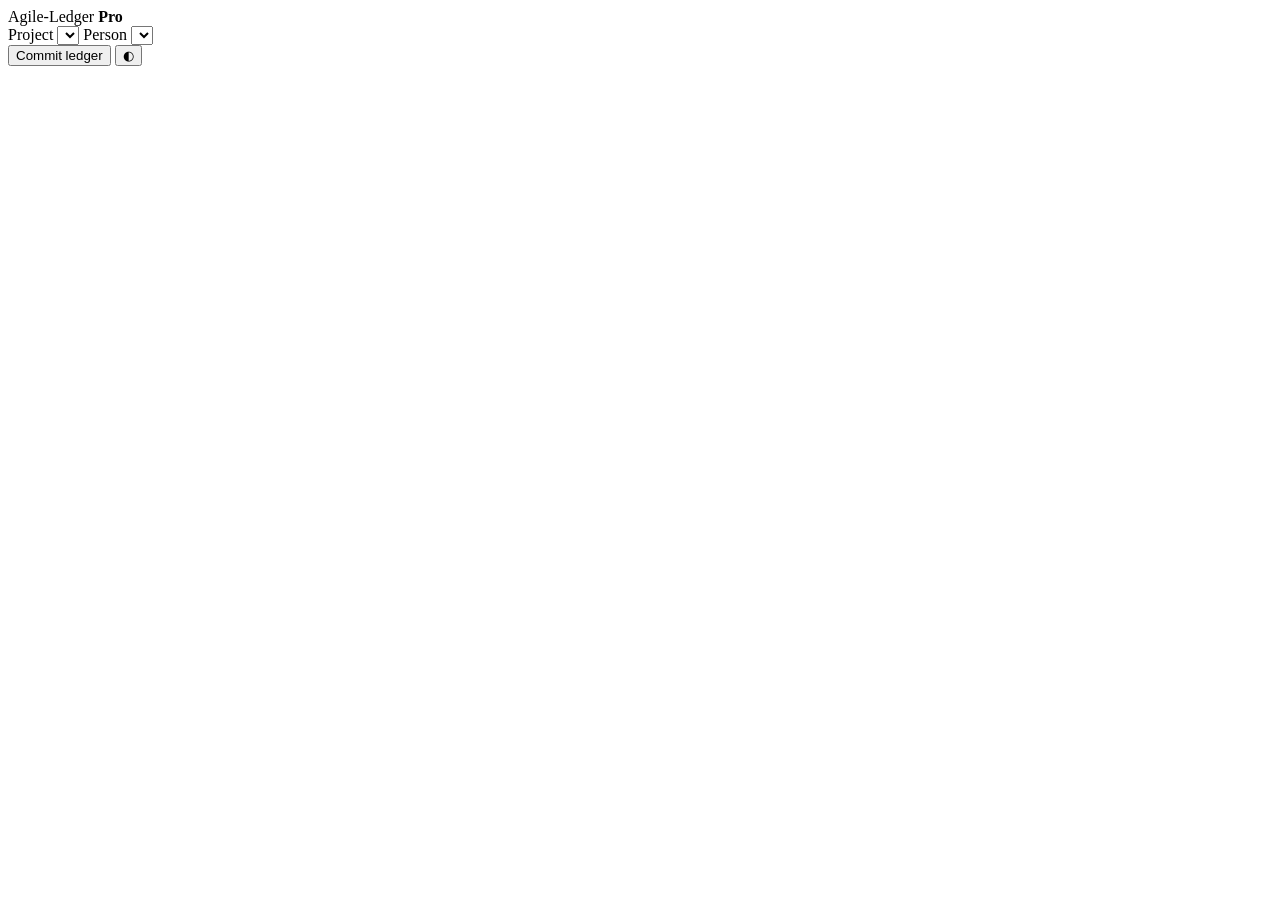
==== plugins/agile-ledger-pro/dashboard/static/index.html @ cb79f157 "Add /dashboard: a local web view of the ledger that can also update it Reading a sprint across eight" ====
<!doctype html>
<html lang="en" data-theme="auto">
<head>
<meta charset="utf-8">
<meta name="viewport" content="width=device-width, initial-scale=1">
<title>Agile-Ledger Pro</title>
<link rel="stylesheet" href="/static/style.css">
<link rel="icon" href="data:image/svg+xml,<svg xmlns='http://www.w3.org/2000/svg' viewBox='0 0 16 16'><text y='13' font-size='13'>&#128202;</text></svg>">
</head>
<body>

<header class="topbar">
  <div class="brand">
    <span class="brand-mark" aria-hidden="true"></span>
    <span class="brand-name">Agile-Ledger <b>Pro</b></span>
  </div>

  <label class="field inline">
    <span class="field-label">Project</span>
    <select id="repo-picker" aria-label="Project"></select>
  </label>

  <label class="field inline">
    <span class="field-label">Person</span>
    <select id="person-picker" aria-label="Filter by assignee"></select>
  </label>

  <div class="spacer"></div>

  <span id="ledger-path" class="ledger-path" title=""></span>
  <button id="commit-btn" class="btn" type="button">Commit ledger</button>
  <button id="theme-btn" class="btn icon" type="button" aria-label="Switch theme" title="Switch theme">◐</button>
</header>

<nav class="tabs" id="tabs" role="tablist"></nav>

<main id="view" class="view" role="main" aria-live="polite"></main>

<div id="drawer" class="drawer" hidden aria-hidden="true">
  <div class="drawer-scrim" data-close="1"></div>
  <aside class="drawer-panel" role="dialog" aria-modal="true" aria-labelledby="drawer-title">
    <header class="drawer-head">
      <h2 id="drawer-title"></h2>
      <button class="btn icon" type="button" data-close="1" aria-label="Close">✕</button>
    </header>
    <div id="drawer-body" class="drawer-body"></div>
  </aside>
</div>

<div id="modal" class="modal" hidden aria-hidden="true">
  <div class="modal-scrim" data-close="1"></div>
  <form class="modal-panel" id="modal-form" role="dialog" aria-modal="true" aria-labelledby="modal-title">
    <header class="modal-head">
      <h2 id="modal-title"></h2>
      <button class="btn icon" type="button" data-close="1" aria-label="Close">✕</button>
    </header>
    <div id="modal-body" class="modal-body"></div>
    <footer class="modal-foot">
      <p id="modal-note" class="modal-note"></p>
      <div class="modal-actions">
        <button class="btn" type="button" data-close="1">Cancel</button>
        <button class="btn primary" type="submit" id="modal-submit">Save</button>
      </div>
    </footer>
  </form>
</div>

<div id="toasts" class="toasts" aria-live="assertive"></div>

<script src="/static/app.js"></script>
</body>
</html>
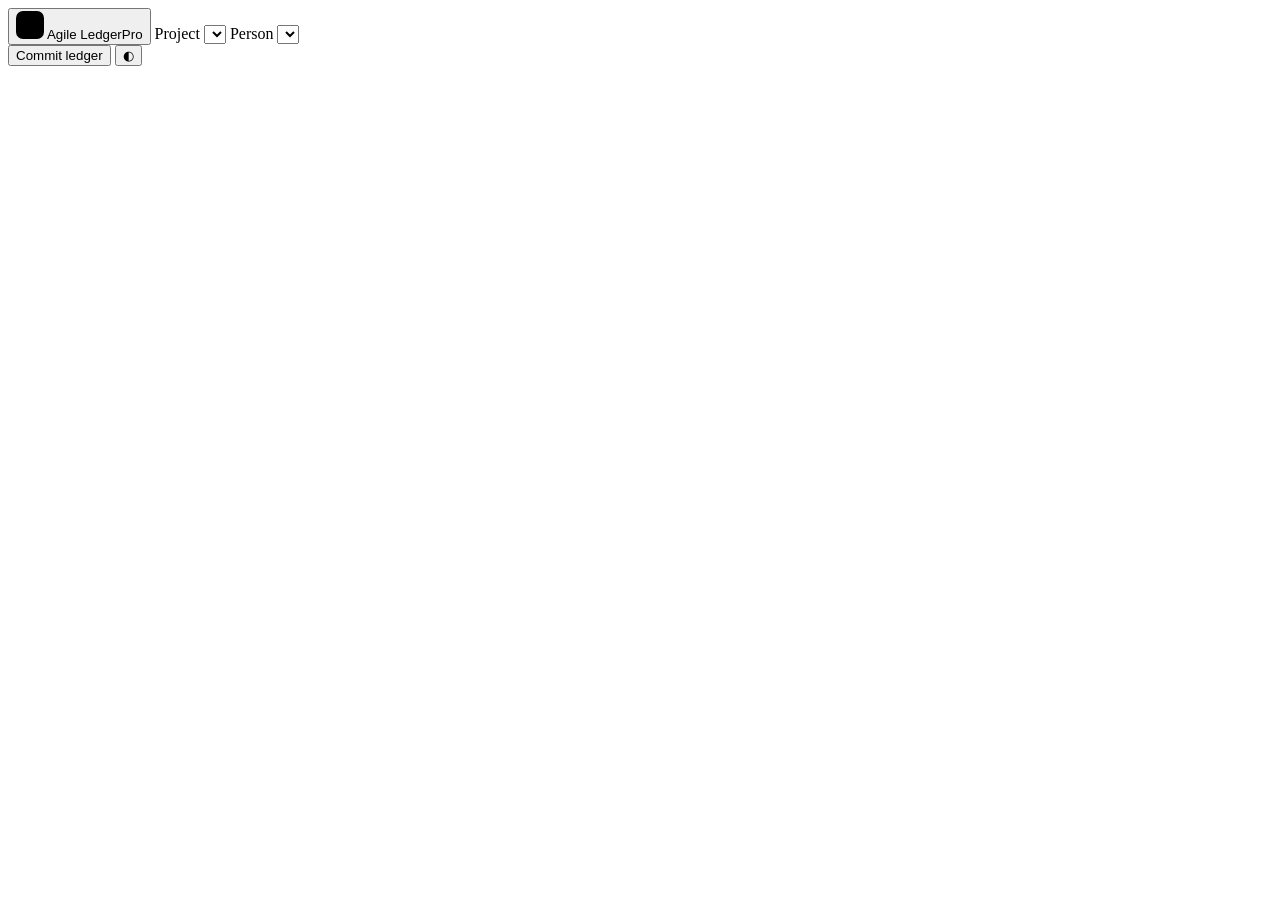
==== commit 38fd482d: "Dashboard design, phase 1: tokens, mark, state glyphs Implements phase 1 of design-handoff/HANDOFF.m" ====
--- a/plugins/agile-ledger-pro/dashboard/static/index.html
+++ b/plugins/agile-ledger-pro/dashboard/static/index.html
@@ -3,17 +3,23 @@
 <head>
 <meta charset="utf-8">
 <meta name="viewport" content="width=device-width, initial-scale=1">
-<title>Agile-Ledger Pro</title>
+<title>Agile Ledger Pro</title>
+<link rel="icon" href="/static/favicon.svg" type="image/svg+xml">
+<link rel="stylesheet" href="/static/tokens.css">
 <link rel="stylesheet" href="/static/style.css">
-<link rel="icon" href="data:image/svg+xml,<svg xmlns='http://www.w3.org/2000/svg' viewBox='0 0 16 16'><text y='13' font-size='13'>&#128202;</text></svg>">
 </head>
 <body>
 
 <header class="topbar">
-  <div class="brand">
-    <span class="brand-mark" aria-hidden="true"></span>
-    <span class="brand-name">Agile-Ledger <b>Pro</b></span>
-  </div>
+  <button class="brand" type="button" id="brand" aria-label="Agile Ledger Pro — Overview">
+    <svg width="28" height="28" viewBox="0 0 32 32" aria-hidden="true">
+      <rect width="32" height="32" rx="8" style="fill: var(--accent)"/>
+      <path d="M5.5 24 12.5 8V24M8.35 17.5H12.5M17.5 8V24H26.5" fill="none"
+            style="stroke: var(--on-accent)" stroke-width="3"
+            stroke-linecap="round" stroke-linejoin="round"/>
+    </svg>
+    <span class="brand-name">Agile Ledger</span><span class="brand-pro">Pro</span>
+  </button>
 
   <label class="field inline">
     <span class="field-label">Project</span>
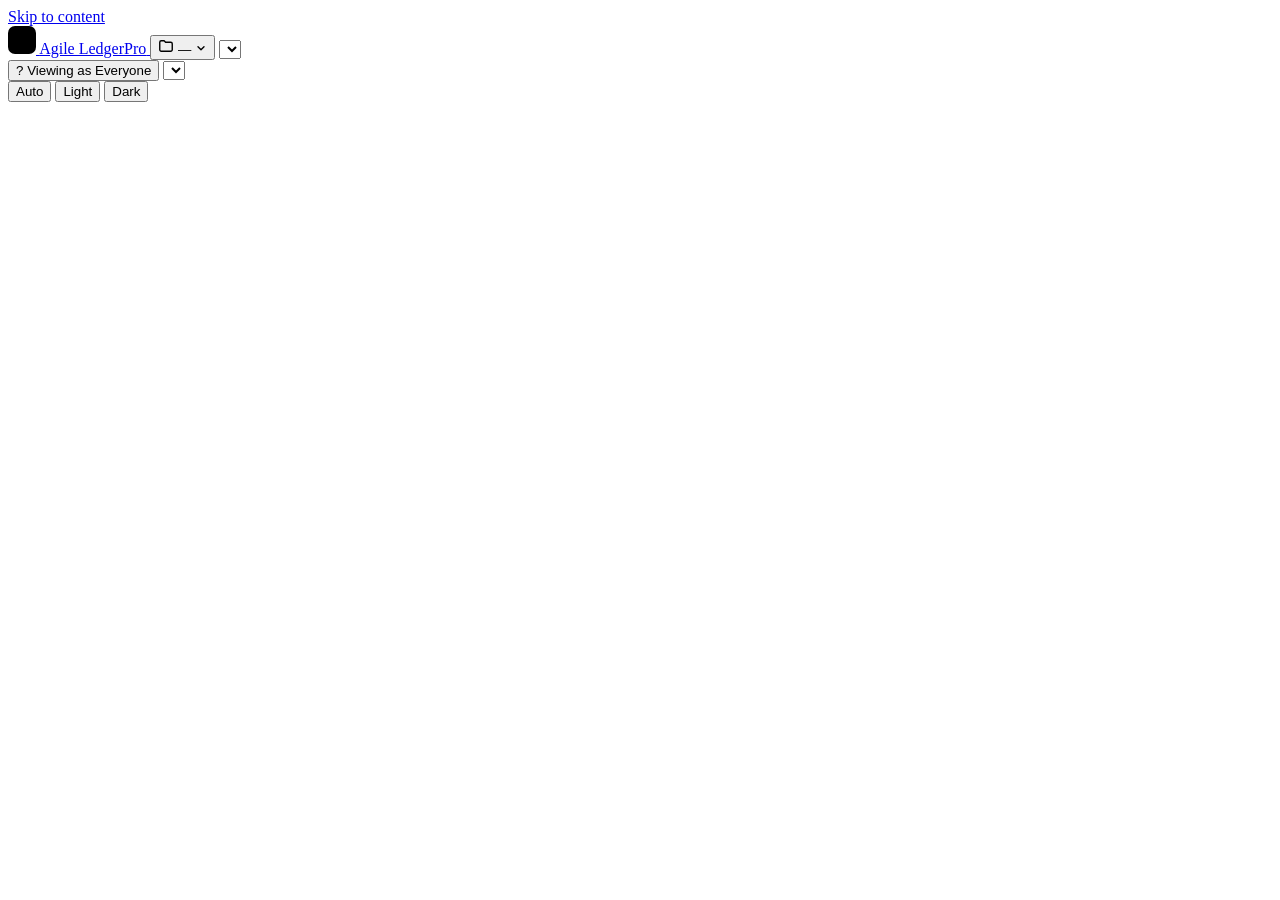
==== commit dce40b33: "Dashboard design, phase 2: shell, routing, item pages, palette Implements phase 2 of design-handoff/" ====
--- a/plugins/agile-ledger-pro/dashboard/static/index.html
+++ b/plugins/agile-ledger-pro/dashboard/static/index.html
@@ -10,44 +10,72 @@
 </head>
 <body>
 
-<header class="topbar">
-  <button class="brand" type="button" id="brand" aria-label="Agile Ledger Pro — Overview">
-    <svg width="28" height="28" viewBox="0 0 32 32" aria-hidden="true">
-      <rect width="32" height="32" rx="8" style="fill: var(--accent)"/>
-      <path d="M5.5 24 12.5 8V24M8.35 17.5H12.5M17.5 8V24H26.5" fill="none"
-            style="stroke: var(--on-accent)" stroke-width="3"
-            stroke-linecap="round" stroke-linejoin="round"/>
-    </svg>
-    <span class="brand-name">Agile Ledger</span><span class="brand-pro">Pro</span>
-  </button>
+<a class="skip" href="#main">Skip to content</a>
 
-  <label class="field inline">
-    <span class="field-label">Project</span>
-    <select id="repo-picker" aria-label="Project"></select>
-  </label>
+<div class="shell">
+  <nav class="rail" id="rail" aria-label="Sections">
+    <a class="brand" href="#/today" aria-label="Agile Ledger Pro — Today">
+      <svg width="28" height="28" viewBox="0 0 32 32" aria-hidden="true">
+        <rect width="32" height="32" rx="8" style="fill: var(--accent)"/>
+        <path d="M5.5 24 12.5 8V24M8.35 17.5H12.5M17.5 8V24H26.5" fill="none"
+              style="stroke: var(--on-accent)" stroke-width="3"
+              stroke-linecap="round" stroke-linejoin="round"/>
+      </svg>
+      <span class="brand-name">Agile Ledger</span><span class="brand-pro">Pro</span>
+    </a>
 
-  <label class="field inline">
-    <span class="field-label">Person</span>
-    <select id="person-picker" aria-label="Filter by assignee"></select>
-  </label>
+    <button class="proj" id="proj" type="button" aria-haspopup="listbox">
+      <svg width="16" height="16" viewBox="0 0 16 16" aria-hidden="true" class="proj-icon">
+        <path d="M1.75 4.25A1.5 1.5 0 0 1 3.25 2.75h2.9l1.4 1.5h5.2a1.5 1.5 0 0 1 1.5 1.5v6A1.5 1.5 0 0 1 12.75 13.25h-9.5a1.5 1.5 0 0 1-1.5-1.5Z"
+              fill="none" stroke="currentColor" stroke-width="1.4" stroke-linejoin="round"/>
+      </svg>
+      <span class="proj-text">
+        <span class="proj-name" id="proj-name">—</span>
+        <span class="proj-sub mono" id="proj-sub"></span>
+      </span>
+      <svg width="12" height="12" viewBox="0 0 12 12" aria-hidden="true">
+        <path d="M3 4.75 6 7.75 9 4.75" fill="none" stroke="currentColor"
+              stroke-width="1.4" stroke-linecap="round" stroke-linejoin="round"/>
+      </svg>
+    </button>
+    <select id="repo-picker" class="proj-select" aria-label="Project"></select>
 
-  <div class="spacer"></div>
+    <div id="rail-nav"></div>
 
-  <span id="ledger-path" class="ledger-path" title=""></span>
-  <button id="commit-btn" class="btn" type="button">Commit ledger</button>
-  <button id="theme-btn" class="btn icon" type="button" aria-label="Switch theme" title="Switch theme">◐</button>
-</header>
+    <div class="rail-foot">
+      <button class="who" id="who" type="button">
+        <span class="av" id="who-initial" aria-hidden="true">?</span>
+        <span class="who-text">
+          <span class="who-label">Viewing as</span>
+          <span class="who-name" id="who-name">Everyone</span>
+        </span>
+      </button>
+      <select id="person-picker" class="proj-select" aria-label="Viewing as"></select>
 
-<nav class="tabs" id="tabs" role="tablist"></nav>
+      <div class="trust" id="trust" aria-live="polite"></div>
 
-<main id="view" class="view" role="main" aria-live="polite"></main>
+      <div class="seg" role="group" aria-label="Theme">
+        <button type="button" data-theme-set="auto">Auto</button>
+        <button type="button" data-theme-set="light">Light</button>
+        <button type="button" data-theme-set="dark">Dark</button>
+      </div>
+    </div>
+  </nav>
+
+  <main id="main" class="main" role="main"></main>
+</div>
+
+<nav class="tabbar" id="tabbar" aria-label="Sections"></nav>
 
 <div id="drawer" class="drawer" hidden aria-hidden="true">
   <div class="drawer-scrim" data-close="1"></div>
   <aside class="drawer-panel" role="dialog" aria-modal="true" aria-labelledby="drawer-title">
     <header class="drawer-head">
       <h2 id="drawer-title"></h2>
-      <button class="btn icon" type="button" data-close="1" aria-label="Close">✕</button>
+      <div class="drawer-actions">
+        <button class="btn small" type="button" id="drawer-open">Open ↗</button>
+        <button class="btn icon ghost" type="button" data-close="1" aria-label="Close">✕</button>
+      </div>
     </header>
     <div id="drawer-body" class="drawer-body"></div>
   </aside>
@@ -58,7 +86,7 @@
   <form class="modal-panel" id="modal-form" role="dialog" aria-modal="true" aria-labelledby="modal-title">
     <header class="modal-head">
       <h2 id="modal-title"></h2>
-      <button class="btn icon" type="button" data-close="1" aria-label="Close">✕</button>
+      <button class="btn icon ghost" type="button" data-close="1" aria-label="Close">✕</button>
     </header>
     <div id="modal-body" class="modal-body"></div>
     <footer class="modal-foot">
@@ -71,6 +99,27 @@
   </form>
 </div>
 
+<div id="palette" class="palette" hidden aria-hidden="true">
+  <div class="palette-scrim" data-close="1"></div>
+  <div class="palette-panel" role="dialog" aria-modal="true" aria-label="Search and commands">
+    <div class="palette-input">
+      <svg width="16" height="16" viewBox="0 0 16 16" aria-hidden="true">
+        <circle cx="7" cy="7" r="4.75" fill="none" stroke="currentColor" stroke-width="1.5"/>
+        <path d="M10.5 10.5 14 14" stroke="currentColor" stroke-width="1.5" stroke-linecap="round"/>
+      </svg>
+      <input type="text" id="palette-q" autocomplete="off" spellcheck="false"
+             placeholder="Search items, or run a command…" aria-label="Search">
+      <kbd class="kbd">Esc</kbd>
+    </div>
+    <div class="palette-results" id="palette-results" role="listbox"></div>
+    <div class="palette-foot">
+      <span><kbd class="kbd">↑↓</kbd> move</span>
+      <span><kbd class="kbd">↵</kbd> open</span>
+      <span><kbd class="kbd">⇧↵</kbd> peek</span>
+    </div>
+  </div>
+</div>
+
 <div id="toasts" class="toasts" aria-live="assertive"></div>
 
 <script src="/static/app.js"></script>
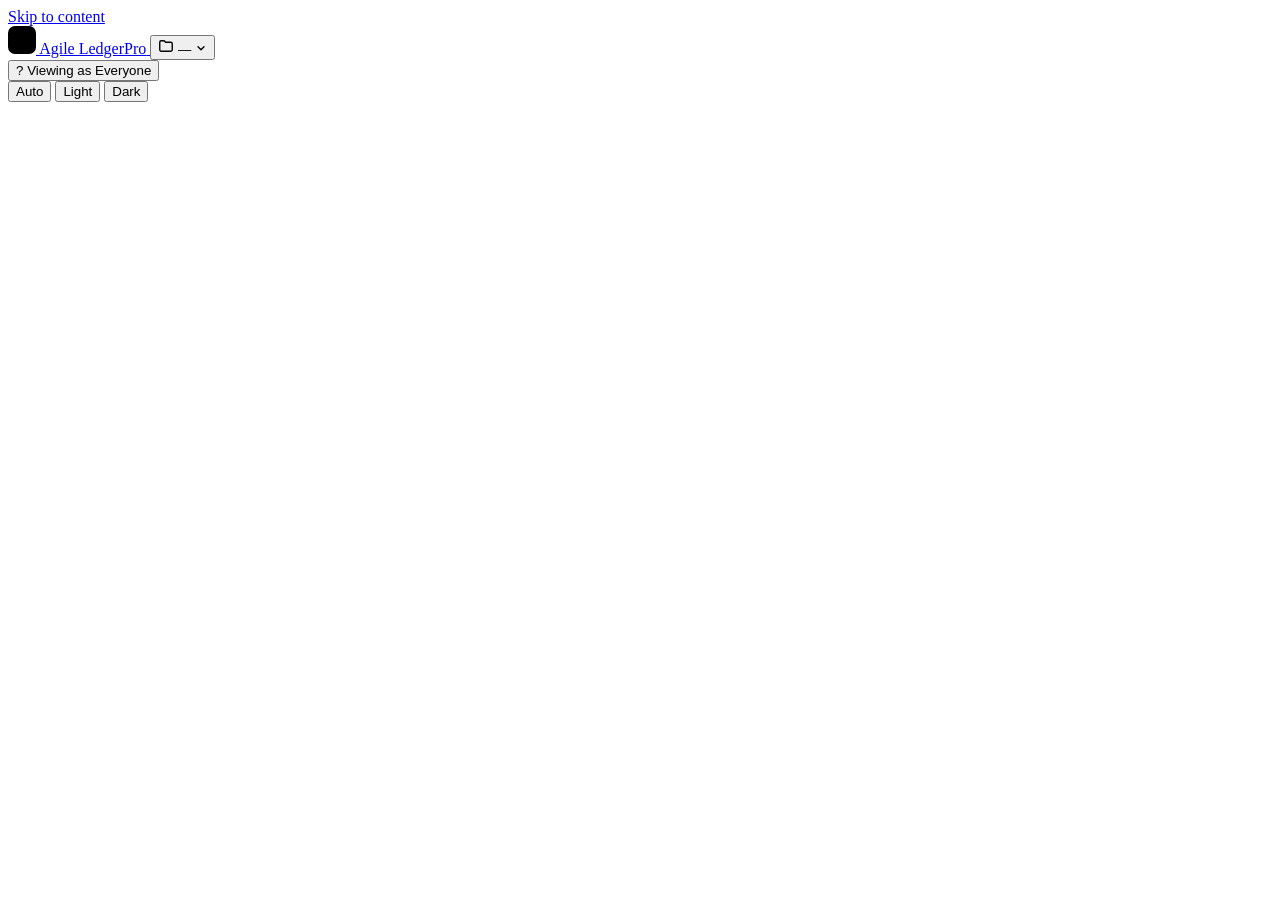
==== commit 0ba22372: "Dashboard: fix what running it actually broke Five things found by using the thing, four of them my " ====
--- a/plugins/agile-ledger-pro/dashboard/static/index.html
+++ b/plugins/agile-ledger-pro/dashboard/static/index.html
@@ -24,7 +24,7 @@
       <span class="brand-name">Agile Ledger</span><span class="brand-pro">Pro</span>
     </a>
 
-    <button class="proj" id="proj" type="button" aria-haspopup="listbox">
+    <button class="proj" id="proj" type="button" aria-haspopup="listbox" aria-label="Switch project">
       <svg width="16" height="16" viewBox="0 0 16 16" aria-hidden="true" class="proj-icon">
         <path d="M1.75 4.25A1.5 1.5 0 0 1 3.25 2.75h2.9l1.4 1.5h5.2a1.5 1.5 0 0 1 1.5 1.5v6A1.5 1.5 0 0 1 12.75 13.25h-9.5a1.5 1.5 0 0 1-1.5-1.5Z"
               fill="none" stroke="currentColor" stroke-width="1.4" stroke-linejoin="round"/>
@@ -38,19 +38,17 @@
               stroke-width="1.4" stroke-linecap="round" stroke-linejoin="round"/>
       </svg>
     </button>
-    <select id="repo-picker" class="proj-select" aria-label="Project"></select>
 
     <div id="rail-nav"></div>
 
     <div class="rail-foot">
-      <button class="who" id="who" type="button">
+      <button class="who" id="who" type="button" aria-haspopup="listbox" aria-label="Viewing as">
         <span class="av" id="who-initial" aria-hidden="true">?</span>
         <span class="who-text">
           <span class="who-label">Viewing as</span>
           <span class="who-name" id="who-name">Everyone</span>
         </span>
       </button>
-      <select id="person-picker" class="proj-select" aria-label="Viewing as"></select>
 
       <div class="trust" id="trust" aria-live="polite"></div>
 
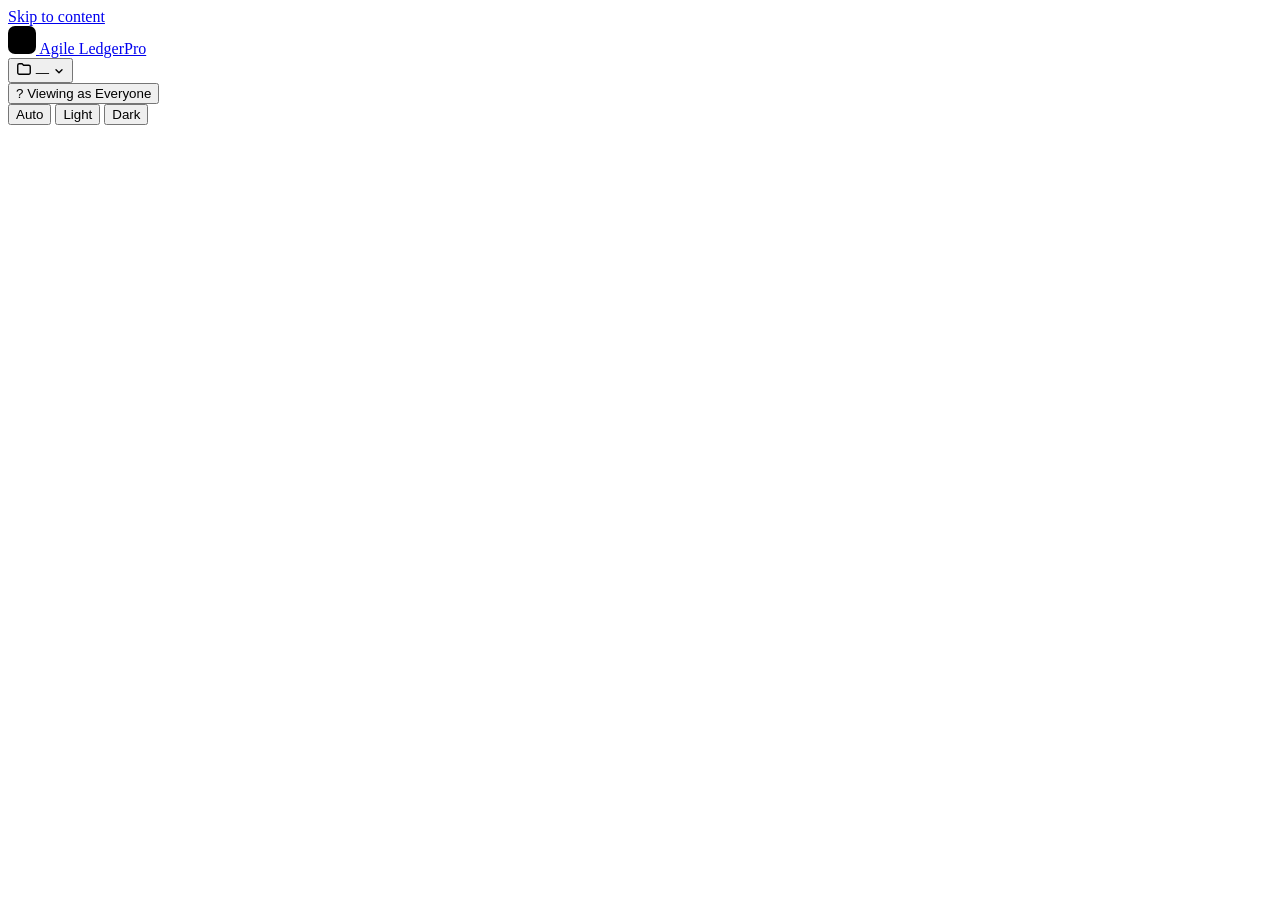
==== commit 53f5f60a: "Dashboard: unify the controls, and add a Settings screen Second round of fixes from running it, plus" ====
--- a/plugins/agile-ledger-pro/dashboard/static/index.html
+++ b/plugins/agile-ledger-pro/dashboard/static/index.html
@@ -24,6 +24,7 @@
       <span class="brand-name">Agile Ledger</span><span class="brand-pro">Pro</span>
     </a>
 
+    <div class="menu-anchor">
     <button class="proj" id="proj" type="button" aria-haspopup="listbox" aria-label="Switch project">
       <svg width="16" height="16" viewBox="0 0 16 16" aria-hidden="true" class="proj-icon">
         <path d="M1.75 4.25A1.5 1.5 0 0 1 3.25 2.75h2.9l1.4 1.5h5.2a1.5 1.5 0 0 1 1.5 1.5v6A1.5 1.5 0 0 1 12.75 13.25h-9.5a1.5 1.5 0 0 1-1.5-1.5Z"
@@ -38,10 +39,12 @@
               stroke-width="1.4" stroke-linecap="round" stroke-linejoin="round"/>
       </svg>
     </button>
+    </div>
 
     <div id="rail-nav"></div>
 
     <div class="rail-foot">
+      <div class="menu-anchor">
       <button class="who" id="who" type="button" aria-haspopup="listbox" aria-label="Viewing as">
         <span class="av" id="who-initial" aria-hidden="true">?</span>
         <span class="who-text">
@@ -49,6 +52,7 @@
           <span class="who-name" id="who-name">Everyone</span>
         </span>
       </button>
+      </div>
 
       <div class="trust" id="trust" aria-live="polite"></div>
 
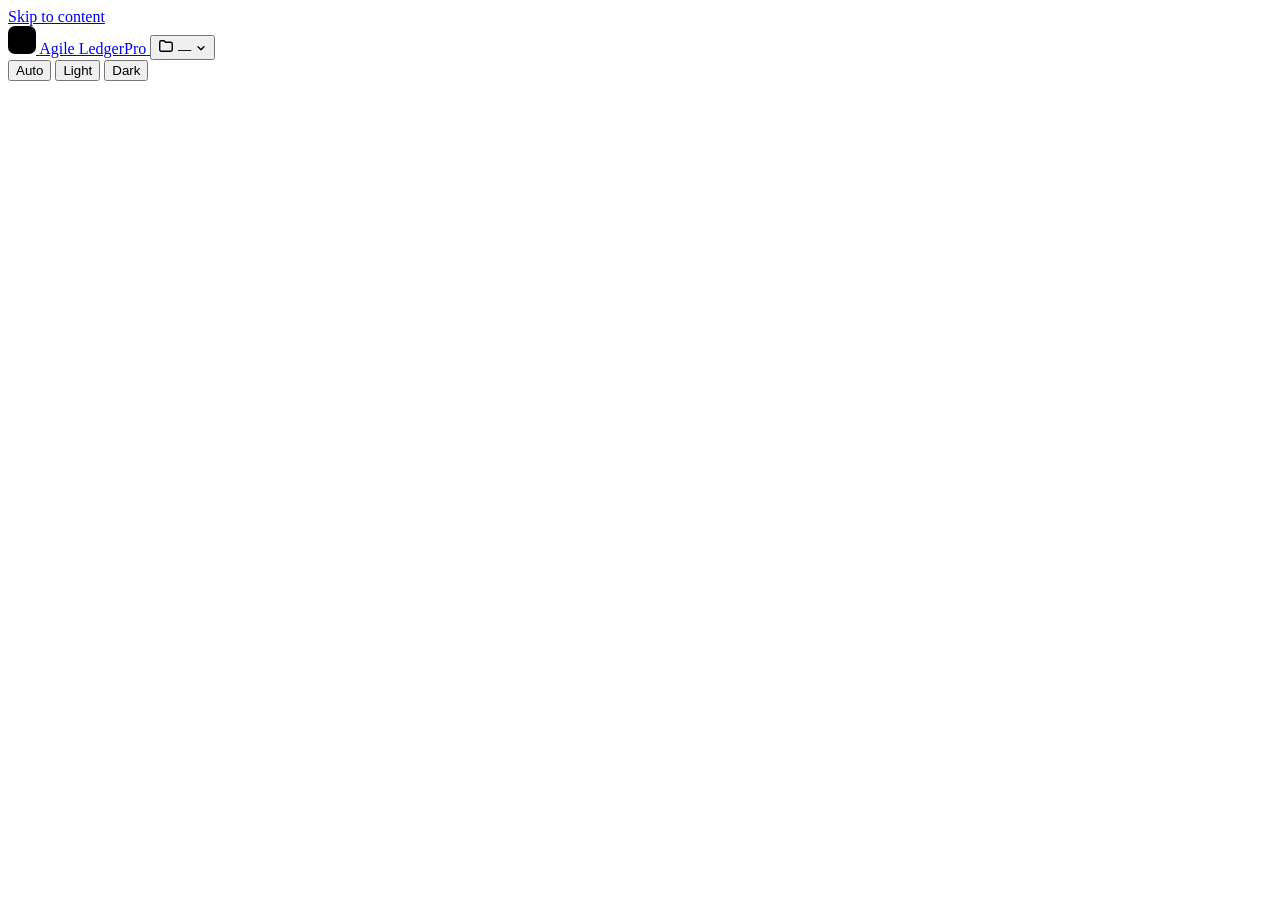
==== commit 31d7a5a7: "Dashboard: lift the menus out of the rail, drop "viewing as" The project switcher sits at the top of" ====
--- a/plugins/agile-ledger-pro/dashboard/static/index.html
+++ b/plugins/agile-ledger-pro/dashboard/static/index.html
@@ -24,7 +24,6 @@
       <span class="brand-name">Agile Ledger</span><span class="brand-pro">Pro</span>
     </a>
 
-    <div class="menu-anchor">
     <button class="proj" id="proj" type="button" aria-haspopup="listbox" aria-label="Switch project">
       <svg width="16" height="16" viewBox="0 0 16 16" aria-hidden="true" class="proj-icon">
         <path d="M1.75 4.25A1.5 1.5 0 0 1 3.25 2.75h2.9l1.4 1.5h5.2a1.5 1.5 0 0 1 1.5 1.5v6A1.5 1.5 0 0 1 12.75 13.25h-9.5a1.5 1.5 0 0 1-1.5-1.5Z"
@@ -39,20 +38,10 @@
               stroke-width="1.4" stroke-linecap="round" stroke-linejoin="round"/>
       </svg>
     </button>
-    </div>
 
     <div id="rail-nav"></div>
 
     <div class="rail-foot">
-      <div class="menu-anchor">
-      <button class="who" id="who" type="button" aria-haspopup="listbox" aria-label="Viewing as">
-        <span class="av" id="who-initial" aria-hidden="true">?</span>
-        <span class="who-text">
-          <span class="who-label">Viewing as</span>
-          <span class="who-name" id="who-name">Everyone</span>
-        </span>
-      </button>
-      </div>
 
       <div class="trust" id="trust" aria-live="polite"></div>
 
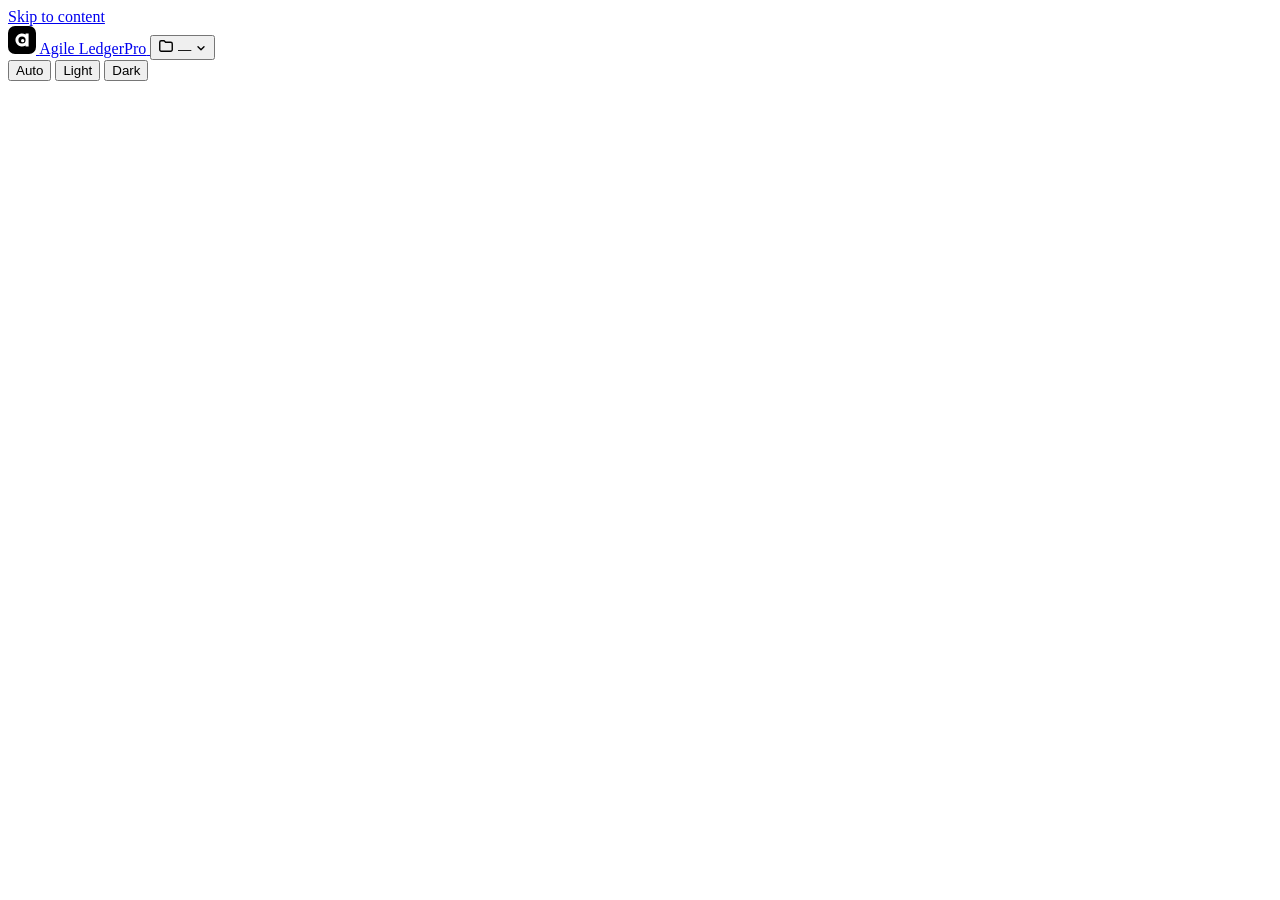
==== commit 9ebc44d2: "feat: update logo assets and favicon for Agile Ledger Pro - Added new logo SVG file for Agile Ledger" ====
--- a/plugins/agile-ledger-pro/dashboard/static/index.html
+++ b/plugins/agile-ledger-pro/dashboard/static/index.html
@@ -15,11 +15,9 @@
 <div class="shell">
   <nav class="rail" id="rail" aria-label="Sections">
     <a class="brand" href="#/today" aria-label="Agile Ledger Pro — Today">
-      <svg width="28" height="28" viewBox="0 0 32 32" aria-hidden="true">
-        <rect width="32" height="32" rx="8" style="fill: var(--accent)"/>
-        <path d="M5.5 24 12.5 8V24M8.35 17.5H12.5M17.5 8V24H26.5" fill="none"
-              style="stroke: var(--on-accent)" stroke-width="3"
-              stroke-linecap="round" stroke-linejoin="round"/>
+      <svg width="28" height="28" viewBox="16 16 224 224" aria-hidden="true">
+        <path style="fill: var(--brand)" fill-rule="evenodd"
+              d="M72 16 H184 A56 56 0 0 1 240 72 V184 A56 56 0 0 1 184 240 H72 A56 56 0 0 1 16 184 V72 A56 56 0 0 1 72 16 Z M156.8 75.2 H180.8 V180.8 H156.8 V172.25 A52.8 52.8 0 1 1 156.8 83.75 Z M99.2 128 A28.8 28.8 0 1 1 156.8 128 A28.8 28.8 0 1 1 99.2 128 Z M120.2 133.4 A13.2 13.2 0 1 1 146.6 133.4 A13.2 13.2 0 1 1 120.2 133.4 Z"/>
       </svg>
       <span class="brand-name">Agile Ledger</span><span class="brand-pro">Pro</span>
     </a>
